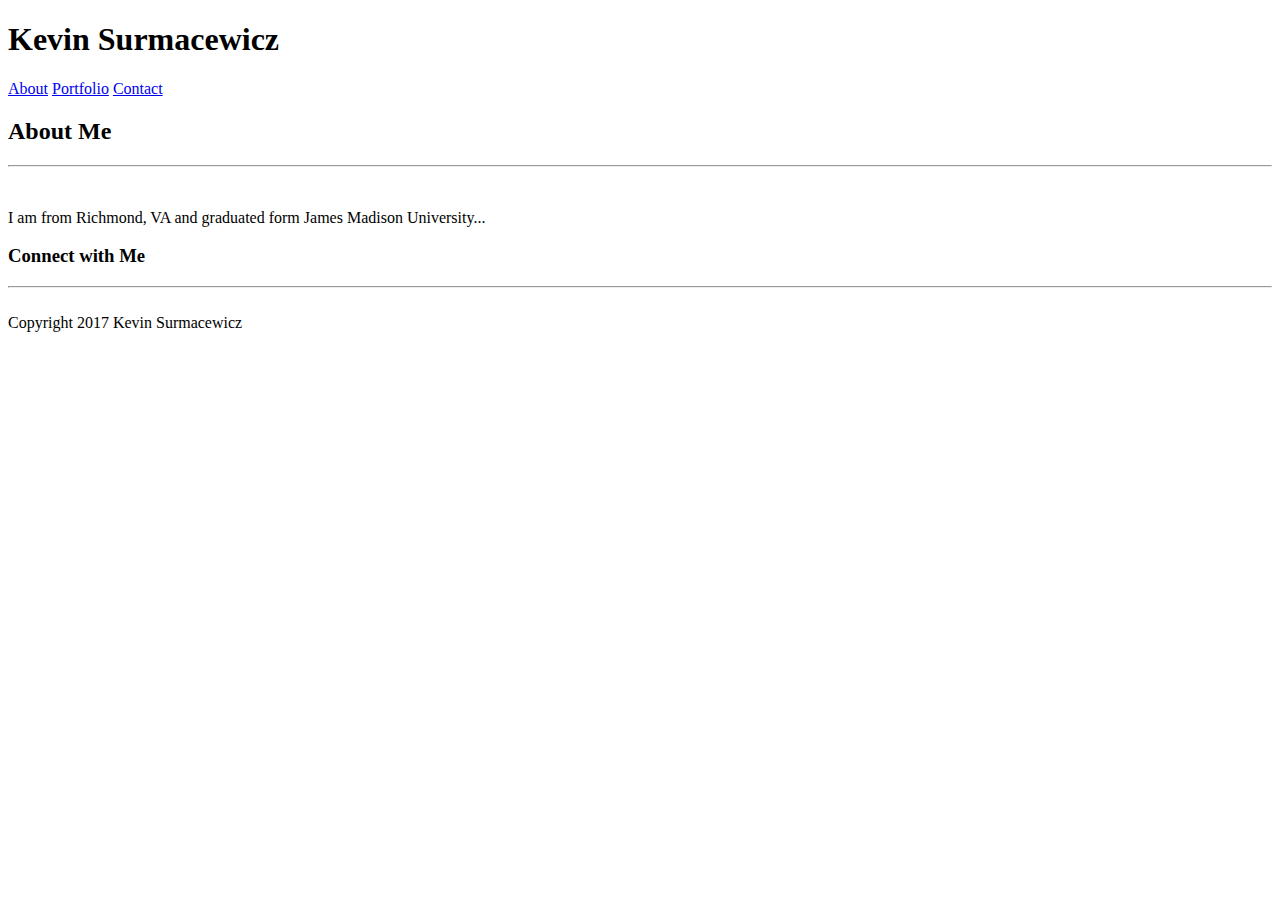
==== index.html @ fda175cf "Basic HTML shell updated for pages" ====
<!DOCTYPE HTML>
<html>
	<head>
		<title>Kevin Surmacewicz's Portfolio</title>
	</head>


<body>

<div clas="container">
	<div class="header container">
		<h1>Kevin Surmacewicz</h1>
		
			<div class="nav buttons">
				<a href="About">About</a>
				<a href="Portfolio">Portfolio</a>
				<a href="Contact">Contact</a>
			</div>	

	</div>

	<div class="main section">
		<h2>About Me</h2>

		<hr>

		<img class="img-responsive" src="">
		<p>I am from Richmond, VA and graduated form James Madison University...</p>

	</div>

	<div class="social links">
		<h3>Connect with Me</h3>

		<hr>

		<img link="GitHub">
		<img link="LinkeIn">
		<img link="StackOverflow">

	</div>


</div>
	

</body>

<footer>Copyright 2017 Kevin Surmacewicz</footer>

</html>
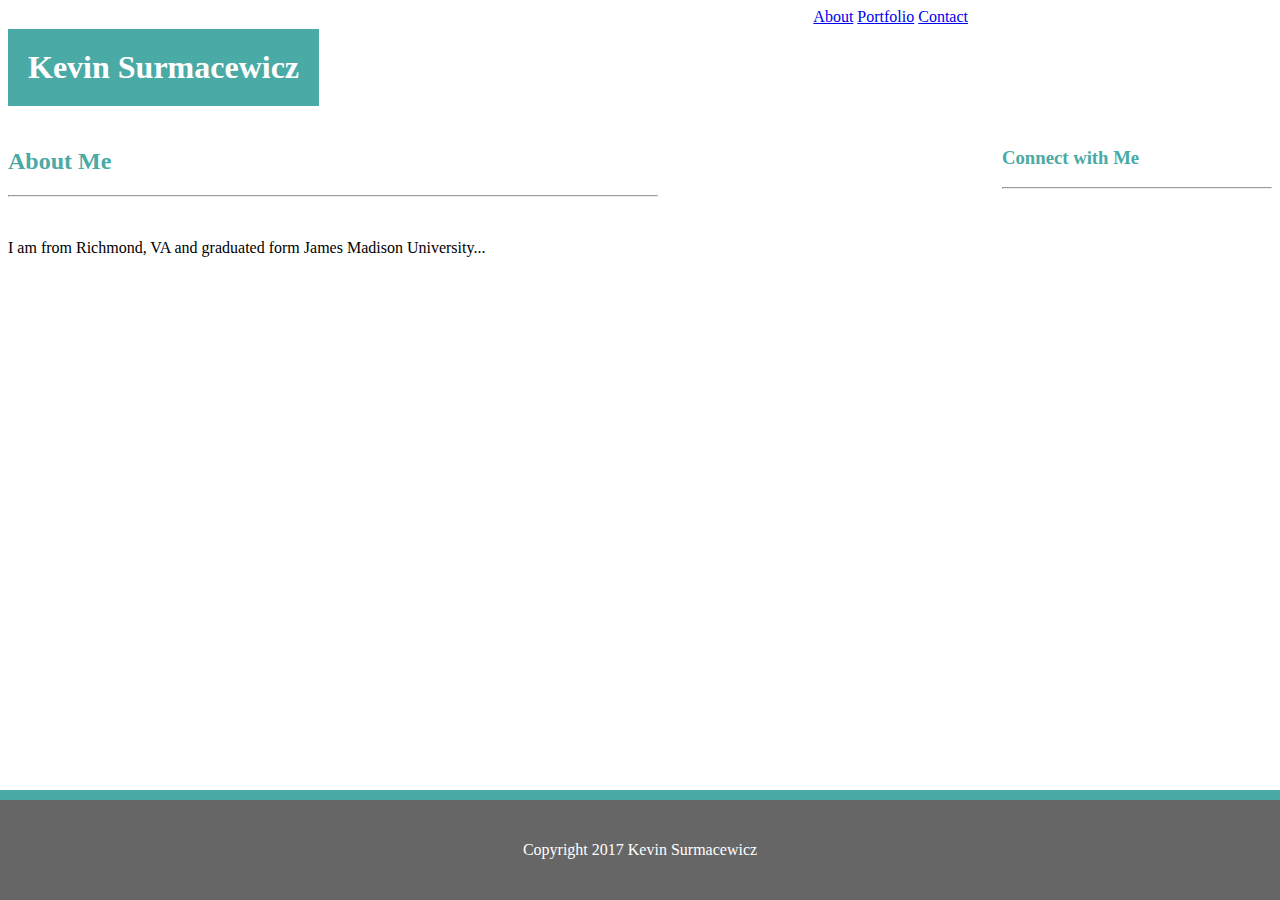
==== commit 2ecff3e4: "Updates to CSS" ====
--- a/index.html
+++ b/index.html
@@ -2,16 +2,17 @@
 <html>
 	<head>
 		<title>Kevin Surmacewicz's Portfolio</title>
+		<link rel="stylesheet" type="text/css" href="assets/css/style.css">
 	</head>
 
 
 <body>
 
 <div clas="container">
-	<div class="header container">
+	<div class="header-container">
 		<h1>Kevin Surmacewicz</h1>
 		
-			<div class="nav buttons">
+			<div class="nav-buttons">
 				<a href="About">About</a>
 				<a href="Portfolio">Portfolio</a>
 				<a href="Contact">Contact</a>
@@ -19,7 +20,7 @@
 
 	</div>
 
-	<div class="main section">
+	<div class="main-section">
 		<h2>About Me</h2>
 
 		<hr>
@@ -29,7 +30,7 @@
 
 	</div>
 
-	<div class="social links">
+	<div class="social-links">
 		<h3>Connect with Me</h3>
 
 		<hr>
--- a/assets/css/style.css
+++ b/assets/css/style.css
@@ -0,0 +1,68 @@
+
+h1 {
+	background-color: #4aaaa5;
+	color: #FFFFFF;
+	padding: 20px;
+	font-family: 'Georgia', Times, Times New Roman, serif;
+	display: inline-block;
+}
+
+h2 {
+	color: #4aaaa5;
+	font-family: 'Georgia', Times, Times New Roman, serif;
+
+}
+
+h3 {color: #4aaaa5;
+	font-family: 'Georgia', Times, Times New Roman, serif;
+
+}
+
+.container {
+	width:960px;
+	position: relative;
+	background-color: #DCDCDC; 
+}
+
+.header-container {
+	width: 960px;
+	color: #ffffff;
+	
+
+}
+
+.nav-buttons {
+	float: right;
+	display: block;
+}
+
+.main-section {
+	float: left;
+	width: 650px;
+}
+
+
+.social-links {
+	float:right;
+	width:270px;
+	position: relative;
+
+}
+
+footer {
+   position:fixed;
+   left:0px;
+   bottom:0px;
+   height:100px;
+   width:100%;
+   background:#666666;
+   color: #ffffff;
+   text-align: center;
+   vertical-align: middle;
+   line-height: 100px;
+   border-top: 10px solid #4aaaa5;
+  
+   
+
+
+}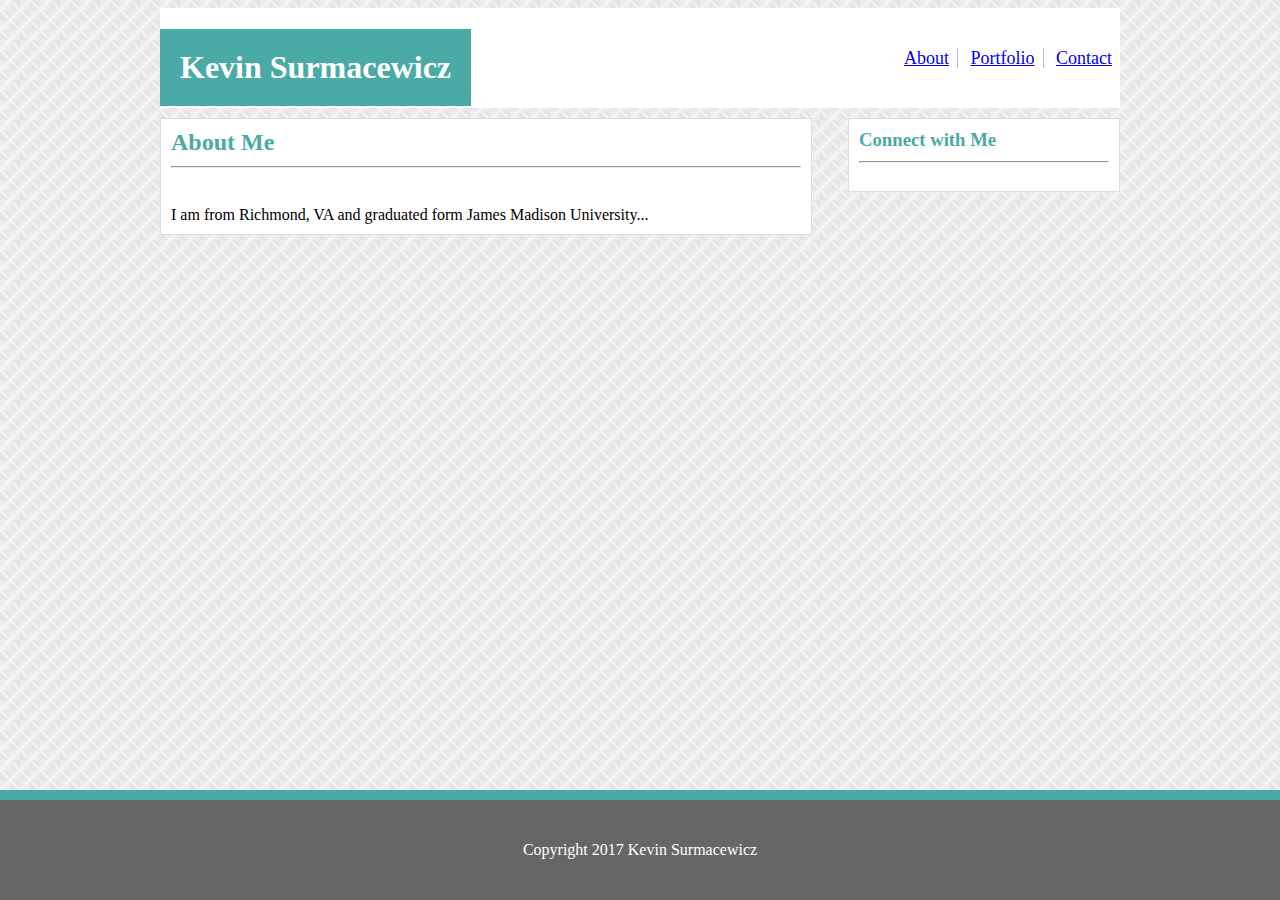
==== commit f50801ce: "Added pics and more updates to CSS" ====
--- a/index.html
+++ b/index.html
@@ -8,41 +8,43 @@
 
 <body>
 
-<div clas="container">
+
 	<div class="header-container">
 		<h1>Kevin Surmacewicz</h1>
 		
-			<div class="nav-buttons">
-				<a href="About">About</a>
-				<a href="Portfolio">Portfolio</a>
-				<a href="Contact">Contact</a>
-			</div>	
+			<nav>
+				<ul>
+				<li><a href="#">About</a></li>
+				<li><a href="#">Portfolio</a></li>
+				<li><a href="#">Contact</a></li>
+				</ul>
+			</nav>	
 
 	</div>
 
-	<div class="main-section">
-		<h2>About Me</h2>
+	<div class="container">
+		
+		<div class="main-section">
+			<h2>About Me</h2>
 
-		<hr>
+			<hr>
 
-		<img class="img-responsive" src="">
-		<p>I am from Richmond, VA and graduated form James Madison University...</p>
+			<img class="img-responsive" src="">
+			<p>I am from Richmond, VA and graduated form James Madison University...</p>
 
+		</div>
+
+		<div class="social-links">
+			<h3>Connect with Me</h3>
+
+			<hr>
+
+			<img link="GitHub">
+			<img link="LinkeIn">
+			<img link="StackOverflow">
+
+		</div>
 	</div>
-
-	<div class="social-links">
-		<h3>Connect with Me</h3>
-
-		<hr>
-
-		<img link="GitHub">
-		<img link="LinkeIn">
-		<img link="StackOverflow">
-
-	</div>
-
-
-</div>
 	
 
 </body>
--- a/assets/css/style.css
+++ b/assets/css/style.css
@@ -1,3 +1,21 @@
+body {
+	background-image: url(../images/stonehaven.png);
+}
+
+.container {
+	width: 960px;
+	margin: 0 auto; 
+	
+}
+
+.header-container {
+	width: 960px;
+	background-color: #ffffff;
+	height: 100px;
+	margin: 0 auto;
+	position: relative;
+	
+}
 
 h1 {
 	background-color: #4aaaa5;
@@ -5,48 +23,79 @@
 	padding: 20px;
 	font-family: 'Georgia', Times, Times New Roman, serif;
 	display: inline-block;
+	
+
 }
 
 h2 {
 	color: #4aaaa5;
 	font-family: 'Georgia', Times, Times New Roman, serif;
-
+	margin: 10px;
 }
 
 h3 {color: #4aaaa5;
 	font-family: 'Georgia', Times, Times New Roman, serif;
+	margin: 10px;
+}
+
+
+nav {
+	float: right;
+	line-height: 100px;
+	font-size: 18px;
 
 }
 
-.container {
-	width:960px;
-	position: relative;
-	background-color: #DCDCDC; 
+ul {
+	list-style-type: none;
+    margin: 0;
+    padding: 0;
+
+} 
+
+li {
+    display: inline;
+    width: 60px;
+    border-right: 1px solid #bbb;
 }
 
-.header-container {
-	width: 960px;
-	color: #ffffff;
-	
+li:last-child {
+    border-right: none;
+}
+
+a {
+	display: inline;
+	padding: 8px;
+}
+.main-section {
+	float: left;
+	width: 650px;
+	border-width: 1px;
+	border-color: #DCDCDC;
+	border-style: solid;
+	margin: 0 auto;
+	background-color: #ffffff;
+	margin-top: 10px;
 
 }
 
-.nav-buttons {
-	float: right;
-	display: block;
+hr {
+	margin: 10px;
 }
 
-.main-section {
-	float: left;
-	width: 650px;
+p {
+	margin: 10px;
 }
 
 
 .social-links {
 	float:right;
 	width:270px;
-	position: relative;
-
+	border-width: 1px;
+	border-color: #DCDCDC;
+	border-style: solid;
+	background-color: #ffffff;
+	margin-top: 10px;
 }
 
 footer {
@@ -62,7 +111,4 @@
    line-height: 100px;
    border-top: 10px solid #4aaaa5;
   
-   
-
-
 }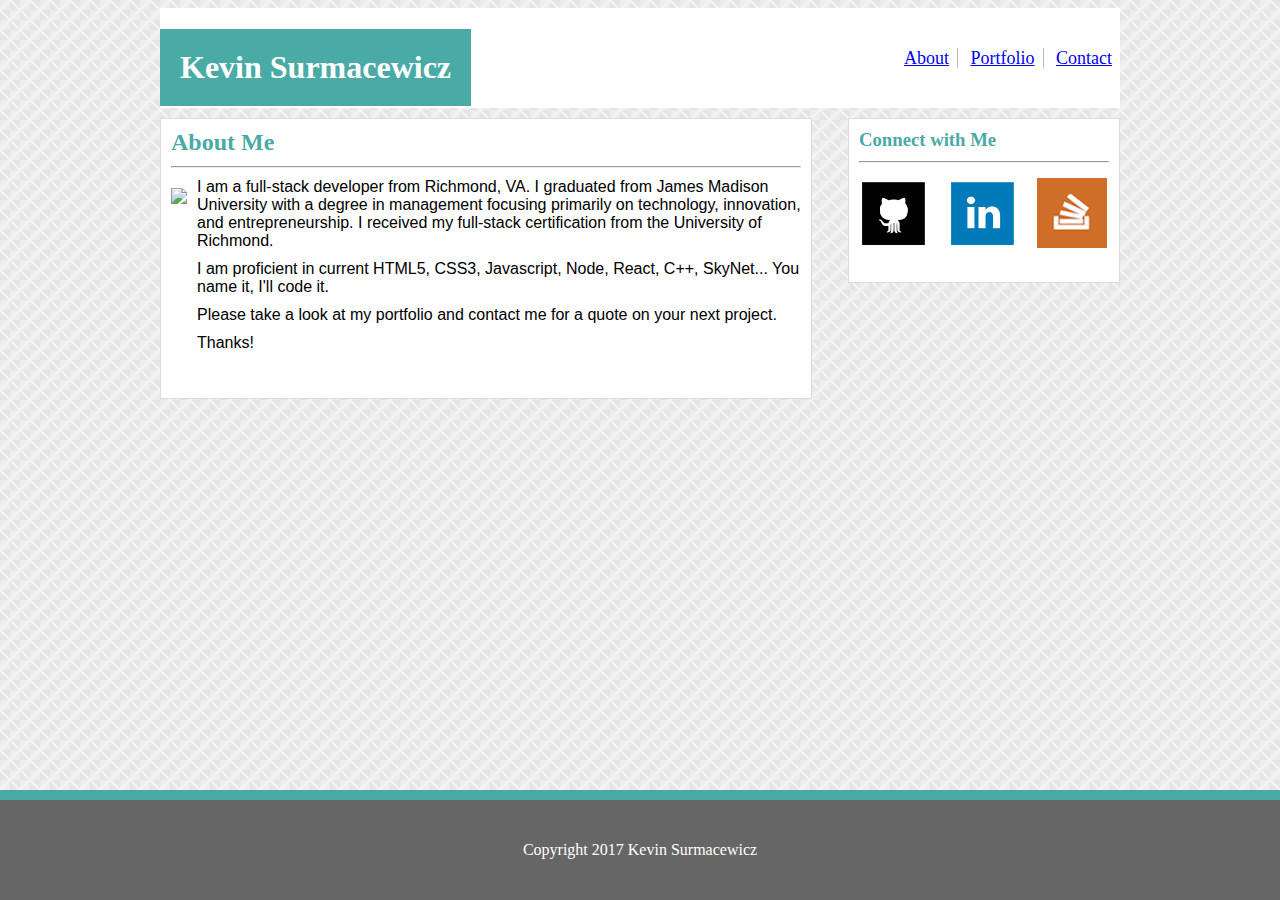
==== commit 17e5ecab: "About me page done.  Fixed social icon placement" ====
--- a/index.html
+++ b/index.html
@@ -29,8 +29,16 @@
 
 			<hr>
 
-			<img class="img-responsive" src="">
-			<p>I am from Richmond, VA and graduated form James Madison University...</p>
+				<img class="profile-pic" src="https://github.com/surmackc/Basic-Portfolio/blob/f50801ce5ac82e5ef8cb788c673c6abec93ce2b0/assets/images/new-profile-pic%202.JPG?raw=true">
+
+				<p>I am a full-stack developer from Richmond, VA.  I graduated from James Madison University with a degree in management focusing primarily on technology, innovation, and entrepreneurship.  I received my full-stack certification from the University of Richmond.</p>
+
+				<p>I am proficient in current HTML5, CSS3, Javascript, Node, React, C++, SkyNet... You name it, I'll code it.</p>
+
+				<p>Please take a look at my portfolio and contact me for a quote on your next project.</p>
+
+				<p>Thanks!</p>
+			
 
 		</div>
 
@@ -39,9 +47,9 @@
 
 			<hr>
 
-			<img link="GitHub">
-			<img link="LinkeIn">
-			<img link="StackOverflow">
+			<img class="social-icons" src="assets/images/github.png">
+			<img class="social-icons" src="assets/images/linkedin.png" >
+			<img class="social-icons" src="assets/images/stackoverflow2.png">
 
 		</div>
 	</div>
--- a/assets/css/style.css
+++ b/assets/css/style.css
@@ -23,7 +23,7 @@
 	padding: 20px;
 	font-family: 'Georgia', Times, Times New Roman, serif;
 	display: inline-block;
-	
+
 
 }
 
@@ -79,14 +79,39 @@
 
 }
 
+.profile-pic {
+	height: 200px;
+	margin: 10px;
+	float: left;
+}
+
+
 hr {
 	margin: 10px;
 }
 
 p {
 	margin: 10px;
+	font-family: 'Arial', 'Helvetica Neue', Helvetica, sans-serif;
 }
 
+form {
+	margin:10px;
+	font-family: 'Arial', 'Helvetica Neue', Helvetica, sans-serif;
+
+}
+
+button {
+
+	background-color: #4aaaa5;
+	color: #FFFFFF;
+	padding: 2px;
+	height: 40px;
+	width: 100px;
+	font-size: 18px;
+	font-family: 'Arial', 'Helvetica Neue', Helvetica, sans-serif;
+
+}
 
 .social-links {
 	float:right;
@@ -96,6 +121,20 @@
 	border-style: solid;
 	background-color: #ffffff;
 	margin-top: 10px;
+
+}
+
+.social-icons {
+	height: 70px;
+	width: 70px;
+	display: inline-block;
+	position: relative;
+	margin-left: 10px;
+	margin-top: 5px;
+	margin-right: 5px;
+	margin-bottom: 30px;
+
+
 }
 
 footer {
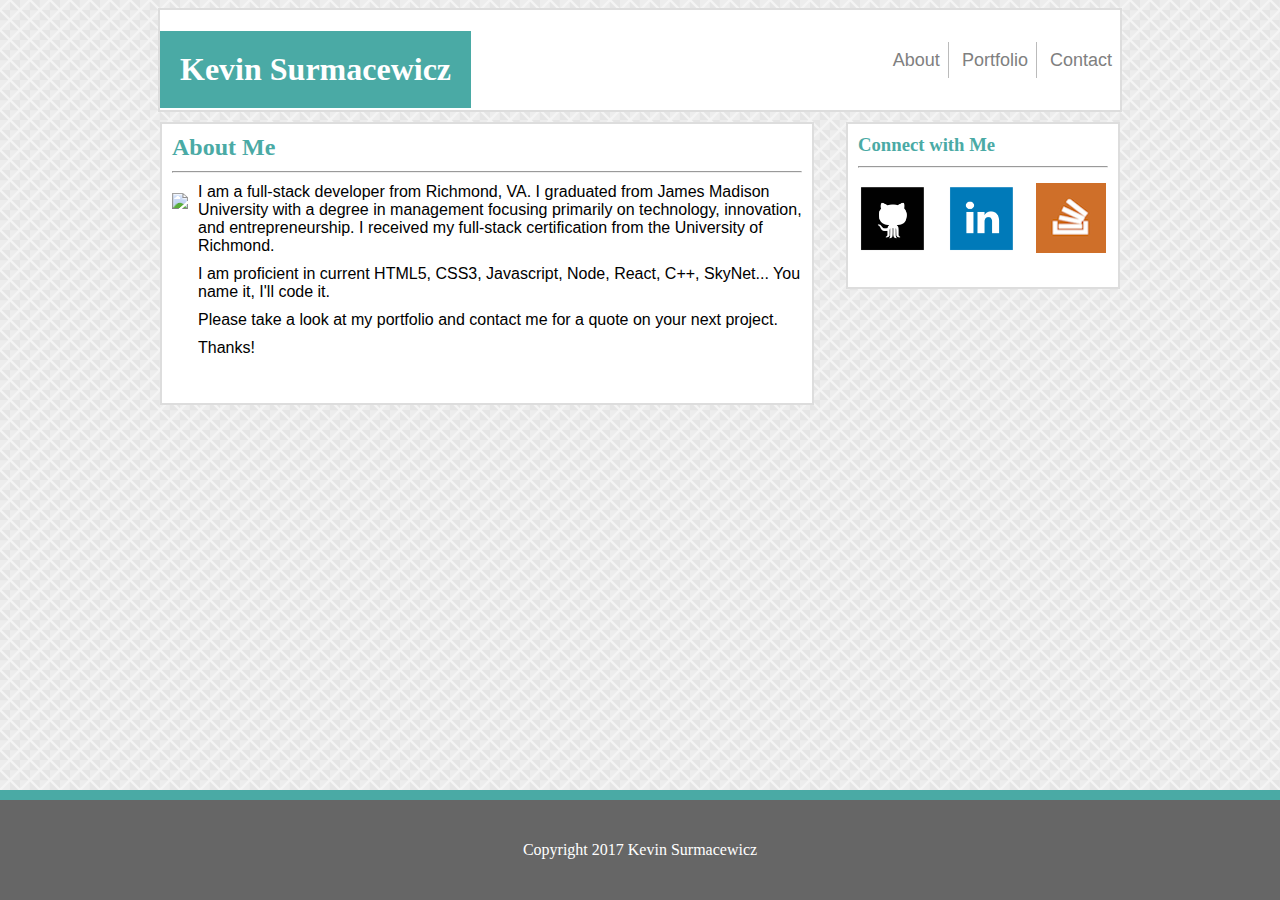
==== commit b19566d0: "Last updates before turning in.  Still issues with portfolio page" ====
--- a/index.html
+++ b/index.html
@@ -13,10 +13,10 @@
 		<h1>Kevin Surmacewicz</h1>
 		
 			<nav>
-				<ul>
-				<li><a href="#">About</a></li>
-				<li><a href="#">Portfolio</a></li>
-				<li><a href="#">Contact</a></li>
+				<ul class="nav-links">
+					<li><a href="index.html">About</a></li>
+					<li><a href="portfolio.html">Portfolio</a></li>
+					<li><a href="contact.html">Contact</a></li>
 				</ul>
 			</nav>	
 
@@ -47,9 +47,17 @@
 
 			<hr>
 
-			<img class="social-icons" src="assets/images/github.png">
-			<img class="social-icons" src="assets/images/linkedin.png" >
-			<img class="social-icons" src="assets/images/stackoverflow2.png">
+			<a href="https://github.com/surmackc">
+				<img class="social-icons" src="assets/images/github.png">
+			</a>
+			
+			<a href="https://www.linkedin.com/in/kevinsurmacewicz/">
+				<img class="social-icons" src="assets/images/linkedin.png">
+			</a>
+
+			<a href="https://stackoverflow.com/users/8628392/kevin?tab=profile">
+				<img class="social-icons" src="assets/images/stackoverflow2.png">
+			</a>
 
 		</div>
 	</div>
--- a/assets/css/style.css
+++ b/assets/css/style.css
@@ -1,3 +1,4 @@
+/*Link to the Background Image*/
 body {
 	background-image: url(../images/stonehaven.png);
 }
@@ -14,6 +15,9 @@
 	height: 100px;
 	margin: 0 auto;
 	position: relative;
+	border-width: 2px;
+	border-color: #dddddd;
+	border-style: solid;
 	
 }
 
@@ -38,7 +42,7 @@
 	margin: 10px;
 }
 
-
+/*Navigation Bar*/
 nav {
 	float: right;
 	line-height: 100px;
@@ -46,10 +50,25 @@
 
 }
 
+/*Navigation Links - probably too much code*/
+a {
+	
+	color: grey;
+	text-decoration: none;
+
+}
+
+.nav-links
+	{
+	font-family: 'Arial', 'Helvetica Neue', Helvetica, sans-serif;
+	color: grey;
+}
+
 ul {
 	list-style-type: none;
     margin: 0;
     padding: 0;
+
 
 } 
 
@@ -57,21 +76,22 @@
     display: inline;
     width: 60px;
     border-right: 1px solid #bbb;
+	padding: 8px;
+    
 }
 
+/*Takes away | at end of Nav Bar*/
 li:last-child {
     border-right: none;
 }
 
-a {
-	display: inline;
-	padding: 8px;
-}
+
+/*Main Section on Each Page*/
 .main-section {
-	float: left;
+	float:  left;
 	width: 650px;
-	border-width: 1px;
-	border-color: #DCDCDC;
+	border-width: 2px;
+	border-color: #dddddd;
 	border-style: solid;
 	margin: 0 auto;
 	background-color: #ffffff;
@@ -79,10 +99,21 @@
 
 }
 
+/*My Profile Pic*/
 .profile-pic {
 	height: 200px;
 	margin: 10px;
 	float: left;
+}
+
+/*Portfolio Pictures*/
+.portfolio-images {
+	float: left;
+	margin: 10px;
+	padding: 5px;
+	display: inline;
+	position: relative;
+
 }
 
 
@@ -95,12 +126,14 @@
 	font-family: 'Arial', 'Helvetica Neue', Helvetica, sans-serif;
 }
 
+/*Contact Page*/
 form {
 	margin:10px;
 	font-family: 'Arial', 'Helvetica Neue', Helvetica, sans-serif;
 
 }
 
+/*Submit Button on Contact Page*/
 button {
 
 	background-color: #4aaaa5;
@@ -113,11 +146,12 @@
 
 }
 
+/*Links to GitHub etc.*/
 .social-links {
 	float:right;
 	width:270px;
-	border-width: 1px;
-	border-color: #DCDCDC;
+	border-width: 2px;
+	border-color: #dddddd;
 	border-style: solid;
 	background-color: #ffffff;
 	margin-top: 10px;
